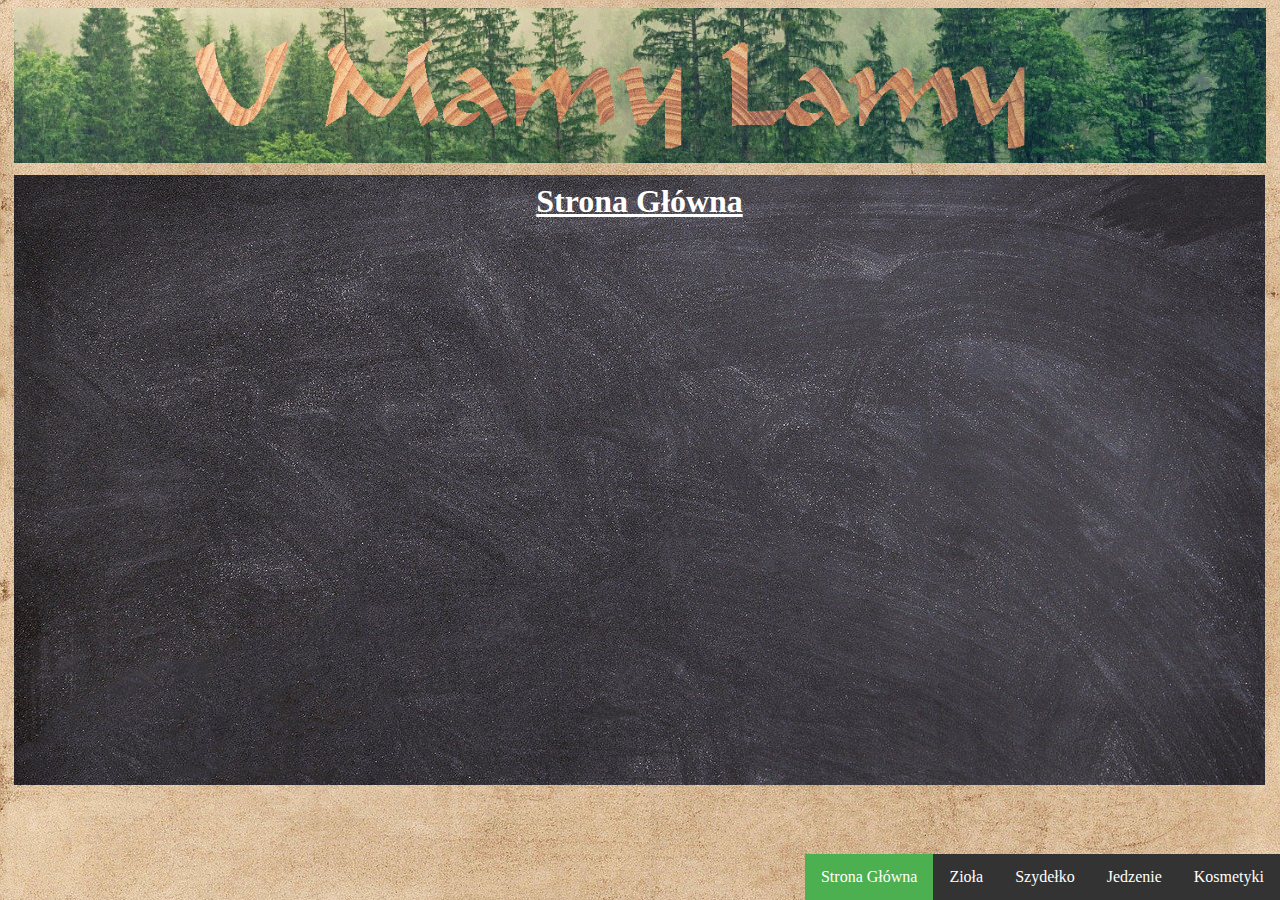
==== index.html @ f9eba80b "V1" ====
<html>
	<head>
		<title>Witamy u Mamy Lamy :)</title>
		<link rel="stylesheet" type="text/css" href="style.css">
		<link rel="icon" href="icon.png">
		<script src="script.js"></script>
		
		<meta charset="UTF-8">
	</head>
	
	<body class="paperBg">
		<img id="banner" src="banner.png" alt="banner">
		
		<iframe id="iframe" src="iframeSites/stronaGlowna.html"></iframe>
		
		<ul>
			<li><a id="strona glowna" class="active" href="#strona glowna" onclick="file('iframeSites/stronaGlowna.html')">Strona Główna</a></li>
			<li><a id="ziola" href="#ziola" onclick="file('iframeSites/ziola.html')">Zioła</a></li>
			<li><a id="szydelko" href="#szydelko" onclick="file('iframeSites/szydelko.html')">Szydełko</a></li>
			<li><a id="jedzenie" href="#jedzenie" onclick="file('iframeSites/jedzenie.html')">Jedzenie</a></li>
			<li><a id="kosmetyki" href="#kosmetyki" onclick="file('iframeSites/kosmetyki.html')">Kosmetyki</a></li>
		</ul>
	</body>
</html>
---- style.css ----
#banner {
	display: block;
	margin-left: auto;
	margin-right: auto;
	width: 99%;
	
	#position: fixed;
}
body {
  background-image: url("other_background-image.jpg");
  background-repeat: no-repeat;
  background-attachment: fixed;
}

body.paperBg {
  background-image: url("background-image.jpg");
  background-repeat: no-repeat;
  background-attachment: fixed;
}

h1 {
	text-decoration: underline;
	font-size: 200%;
	color: white;
	font-family: calibri;
	text-align: center;
}

p {
	font-size: 150%;
}

pre {
	font-size: 150%;
	font-family: calibri;
	color: white;
}

iframe {
	display: block;
	margin-left: auto;
	margin-right: auto;
	margin-top: 1%;
	
	#position: fixed;
	width: 99%;
	height: 69%;
	border: 0;
	#bottom: 7%;
}


ul {
  list-style-type: none;
  margin: 0;
  padding: 0;
  overflow: hidden;
  background-color: #333;
  position: fixed;
  bottom: 0;
  right: 0;
}

li {
  float: left;
}

li a {
  display: block;
  color: white;
  text-align: center;
  padding: 14px 16px;
  text-decoration: none;
}

li a:hover:not(.active) {
  background-color: #111;
}

.active {
  background-color: #4CAF50;
}
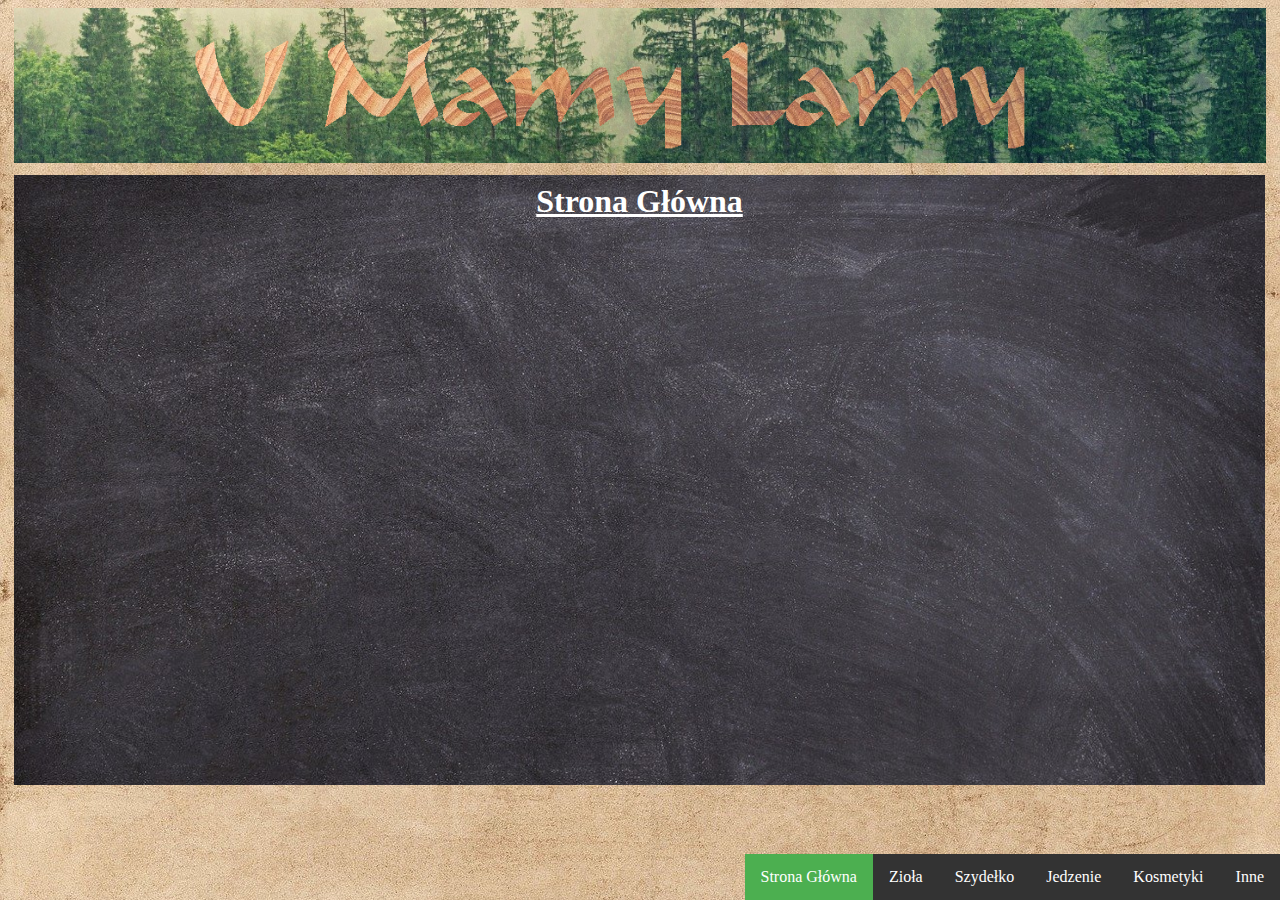
==== commit 3749a384: "new category" ====
--- a/index.html
+++ b/index.html
@@ -4,21 +4,22 @@
 		<link rel="stylesheet" type="text/css" href="style.css">
 		<link rel="icon" href="icon.png">
 		<script src="script.js"></script>
-		
+
 		<meta charset="UTF-8">
 	</head>
-	
+
 	<body class="paperBg">
 		<img id="banner" src="banner.png" alt="banner">
-		
+
 		<iframe id="iframe" src="iframeSites/stronaGlowna.html"></iframe>
-		
+
 		<ul>
 			<li><a id="strona glowna" class="active" href="#strona glowna" onclick="file('iframeSites/stronaGlowna.html')">Strona Główna</a></li>
 			<li><a id="ziola" href="#ziola" onclick="file('iframeSites/ziola.html')">Zioła</a></li>
 			<li><a id="szydelko" href="#szydelko" onclick="file('iframeSites/szydelko.html')">Szydełko</a></li>
 			<li><a id="jedzenie" href="#jedzenie" onclick="file('iframeSites/jedzenie.html')">Jedzenie</a></li>
 			<li><a id="kosmetyki" href="#kosmetyki" onclick="file('iframeSites/kosmetyki.html')">Kosmetyki</a></li>
+			<li><a id="inne" href="#inne" onclick="file('iframeSites/inne.html')">Inne</a></li>
 		</ul>
 	</body>
-</html>+</html>
--- a/style.css
+++ b/style.css
@@ -3,13 +3,14 @@
 	margin-left: auto;
 	margin-right: auto;
 	width: 99%;
-	
+
 	#position: fixed;
 }
 body {
   background-image: url("other_background-image.jpg");
   background-repeat: no-repeat;
   background-attachment: fixed;
+	background-size: cover;
 }
 
 body.paperBg {
@@ -41,7 +42,7 @@
 	margin-left: auto;
 	margin-right: auto;
 	margin-top: 1%;
-	
+
 	#position: fixed;
 	width: 99%;
 	height: 69%;
@@ -79,4 +80,4 @@
 
 .active {
   background-color: #4CAF50;
-}+}
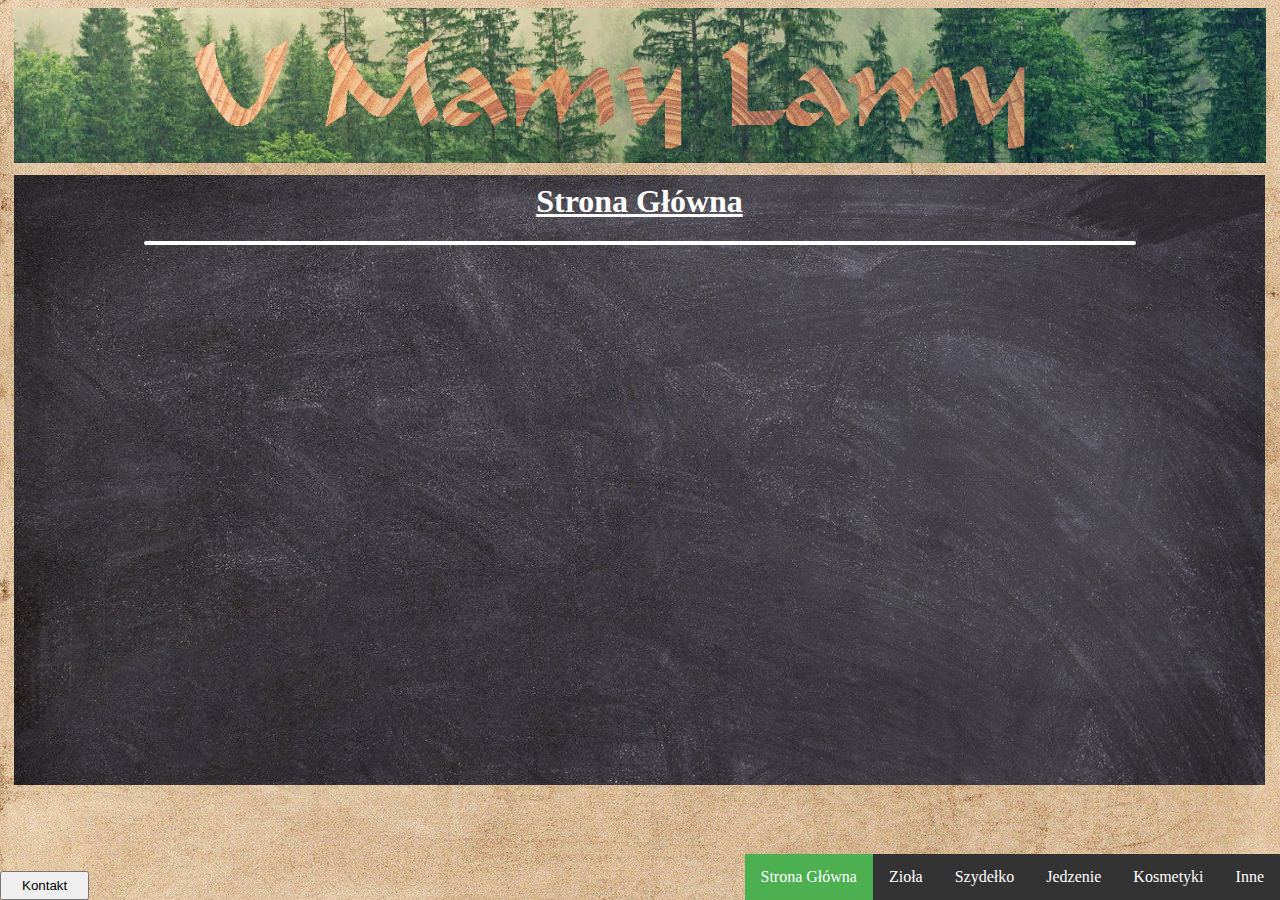
==== commit 312c861d: "added contact" ====
--- a/index.html
+++ b/index.html
@@ -21,5 +21,7 @@
 			<li><a id="kosmetyki" href="#kosmetyki" onclick="file('iframeSites/kosmetyki.html')">Kosmetyki</a></li>
 			<li><a id="inne" href="#inne" onclick="file('iframeSites/inne.html')">Inne</a></li>
 		</ul>
+		
+		<button class="kontakt" id="kontakt_button" onclick="contact();">Kontakt</button>
 	</body>
 </html>
--- a/style.css
+++ b/style.css
@@ -27,6 +27,13 @@
 	text-align: center;
 }
 
+h2 {
+	text-decoration: underline;
+	font-size: 150%;
+	color: white;
+	font-family: calibri;
+}
+
 p {
 	font-size: 150%;
 }
@@ -48,6 +55,23 @@
 	height: 69%;
 	border: 0;
 	#bottom: 7%;
+}
+
+button.kontakt {
+	position: fixed;
+	padding: 5px 20px;
+	bottom: 0;
+	left: 0;
+}
+
+hr {
+  border: 2px solid white;
+  border-radius: 2px;
+  width: 80%;
+}
+
+img {
+	size: 40%;
 }
 
 
